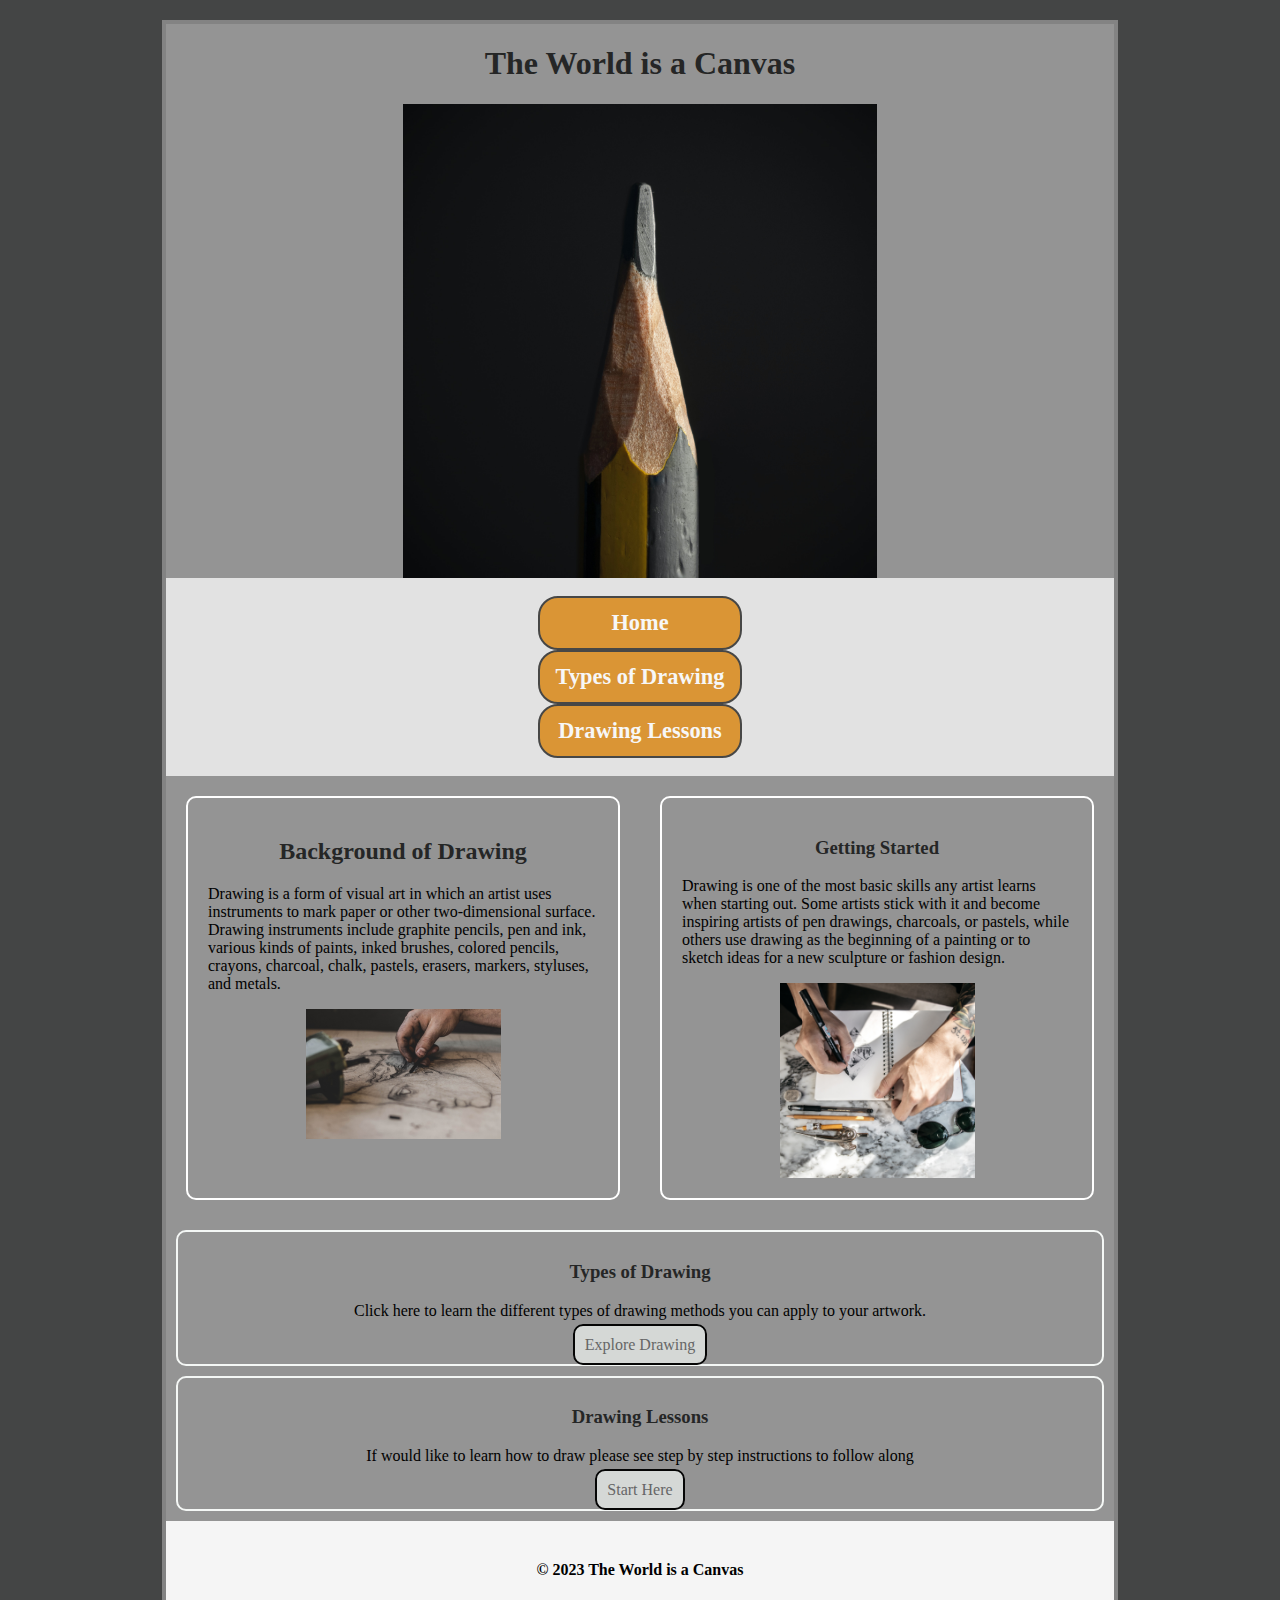
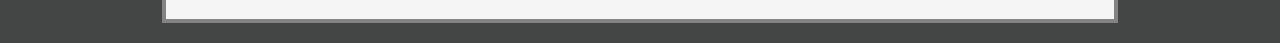
==== adv_css_tables/index.html @ 51ff7f9a "Update" ====
<!DOCTYPE html>
<html lang="en">

<head>
    <meta charset="UTF-8">
    <meta name="viewport" content="width=device-width, initial-scale=1.0">
    <title>Vision on Paper</title>
    <link rel="stylesheet" href="css/styles.css">
</head>

<body>
    <div id="container">
        <header>
            <h1>The World is a Canvas</h1>
            <img src="images/umberto-GQ4VBpgPzik-unsplash.jpg" alt="Pencil">
        </header>
        <nav>
            <ul>
                <li><a href="index.html">Home</a></li>
                <li><a href="typesofdrawing.html">Types of Drawing</a></li>
                <li><a href="drawinglessons.html">Drawing Lessons</a></li>
            </ul>
        </nav>
        <main>
            <section>
                <h2>Background of Drawing</h2>
                <p>Drawing is a form of visual art in which an artist uses instruments to mark paper or other two-dimensional surface. 
                     Drawing instruments include graphite pencils, pen and ink, various kinds of paints, inked brushes, colored pencils, crayons, charcoal, chalk, pastels, erasers, markers, styluses, and metals.</p>
                     <img src="images/dusan-kipic-pyMbXQhPK0k-unsplash.jpg" alt="Background">
                    </section>
            <aside>
                <h3>Getting Started</h3>
                <p>Drawing is one of the most basic skills any artist learns when starting out. Some artists stick with it and become inspiring artists of pen drawings, charcoals, or pastels, while others use drawing as the beginning of a painting or to sketch ideas for a new sculpture or fashion design.</p>
                    <img src="images/kaizen-nguy-n-ee5yWSeHPuw-unsplash.jpg" alt="Sketching">
            </aside>
        </main>
        <div id="lower_area">
            <div class="col">
                <h3>Types of Drawing</h3>
                <p>Click here to learn the different types of drawing methods you can apply to your artwork.</p>
                <a class="button" href="typesofdrawing.html">Explore Drawing</a>
            </div>
            <div class="col">
                <h3>Drawing Lessons</h3>
                <p>If would like to learn how to draw please see step by step instructions to follow along</p>
                <a class="button" href="drawinglessons.html">Start Here</a>
            </div>
        </div>
        <footer>&copy; 2023 The World is a Canvas</footer>
    </div>    
</body>

</html>
---- adv_css_tables/css/styles.css ----
body {
    background-color: #414242fb;
}

img {
    display: block;
    margin: 0 auto;
    width: 50%;
}

h1, h2, h3 {
    color: #252626;
    text-align: center;
}

#container {
    background-color: #949494;
    width: 75%;
    margin: 20px auto;
    border: 4px solid #838383fb;
}

nav {
    background-color: #e2e2e2;
    padding: 2px 0;
    text-align: center;
}

nav ul {
    padding: 0;
    list-style-type: none;
}

nav li {
    display:ruby-base;
}

nav li a {
    display:inline-block;
    background-color: #da9535;
    width: 200px;
    height: 50px;
    line-height: 50px;
    font-size: 1.4em;
    font-weight: bold;
    color: #f7f7f7;
    text-decoration: none;
    border: 2px solid #474746;
    border-radius: 20px;
    margin: 0 10px;
}

nav li a:hover {
    background-color: #2c2c2c;
    color: #cc9342;
    border: 2px solid #666563;
}

main {
    display: flex;
}

section, aside {
    border: 2px solid #ffffff;
    margin: 20px;
    padding: 20px;
    border-radius: 10px;
}

section {
    width: 50%;
}

aside {
    width: 50%;
}

.single_page {
    width: 100%;
}

#main_img_resize {
    width: 50%;
}

#second_img_resize {
    width: 50%
}

#lower_area {
    display: Solid;
    text-align: center;
}

.col {
    border: 2px solid #f4f7f5;
    margin: 10px;
    padding: 10px;
    border-radius: 10px; 
}

footer {
    background-color: #f5f5f5;
    text-align: center;
    padding: 40px 0;
    color:  #000000;
    font-weight: bold;
}

.button {
    display: center;
    width: 100px;
    height: 20px;
    background-color: #d5d8d6;
    color: #666666;
    text-decoration: none;
    margin-top: 10px;
    padding: 10px;
    text-align: center;
    border: 2px solid #050505;
    border-radius: 10px;
}

.button:hover {
    background-color: #f1ebe1;
    color: #575757;
    border-color: #474747;
}

table {
    border: 4px center #252626;
}

td, tr {
    border: 2px solid #3E403F;
    padding: 10px;
    margin: 10px;
    text-align: center;
}
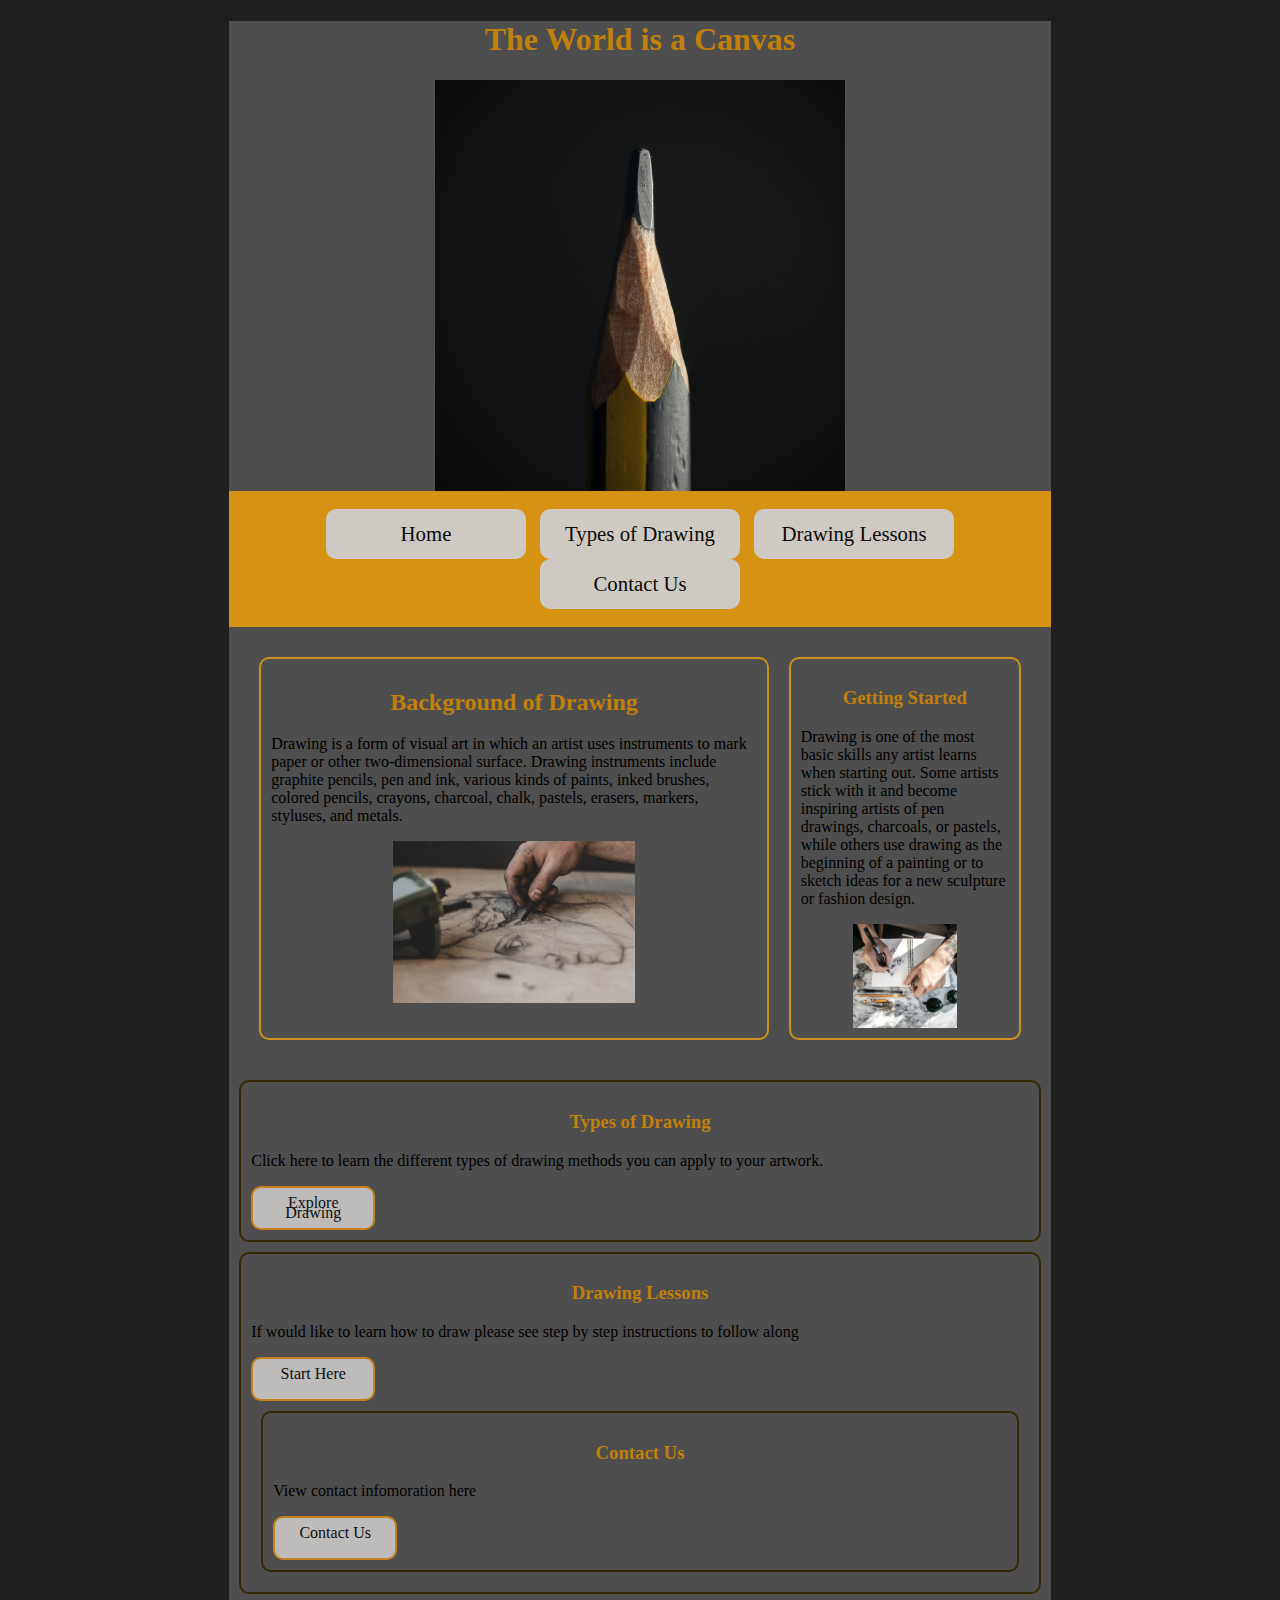
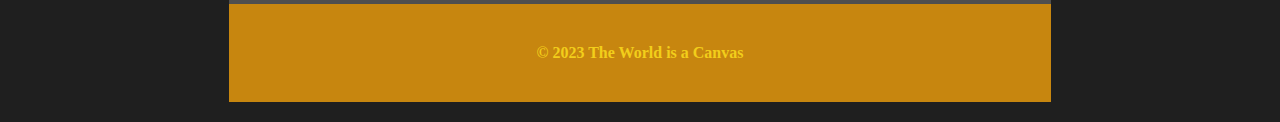
==== commit 019b3a60: "Update" ====
--- a/adv_css_tables/index.html
+++ b/adv_css_tables/index.html
@@ -19,6 +19,7 @@
                 <li><a href="index.html">Home</a></li>
                 <li><a href="typesofdrawing.html">Types of Drawing</a></li>
                 <li><a href="drawinglessons.html">Drawing Lessons</a></li>
+                <li><a href="contact.html">Contact Us</a></li>
             </ul>
         </nav>
         <main>
@@ -44,6 +45,11 @@
                 <h3>Drawing Lessons</h3>
                 <p>If would like to learn how to draw please see step by step instructions to follow along</p>
                 <a class="button" href="drawinglessons.html">Start Here</a>
+                <div class="col">
+                    <h3>Contact Us</h3>
+                    <p>View contact infomoration here</p>
+                    <a class="button" href="contact.html">Contact Us</a>
+            </div>
             </div>
         </div>
         <footer>&copy; 2023 The World is a Canvas</footer>
--- a/adv_css_tables/css/styles.css
+++ b/adv_css_tables/css/styles.css
@@ -1,139 +1,164 @@
 body {
-    background-color: #414242fb;
-}
-
-img {
-    display: block;
-    margin: 0 auto;
-    width: 50%;
-}
-
-h1, h2, h3 {
-    color: #252626;
-    text-align: center;
-}
-
-#container {
-    background-color: #949494;
-    width: 75%;
-    margin: 20px auto;
-    border: 4px solid #838383fb;
-}
-
-nav {
-    background-color: #e2e2e2;
-    padding: 2px 0;
-    text-align: center;
-}
-
-nav ul {
-    padding: 0;
-    list-style-type: none;
-}
-
-nav li {
-    display:ruby-base;
-}
-
-nav li a {
-    display:inline-block;
-    background-color: #da9535;
-    width: 200px;
-    height: 50px;
-    line-height: 50px;
-    font-size: 1.4em;
-    font-weight: bold;
-    color: #f7f7f7;
-    text-decoration: none;
-    border: 2px solid #474746;
-    border-radius: 20px;
-    margin: 0 10px;
-}
-
-nav li a:hover {
-    background-color: #2c2c2c;
-    color: #cc9342;
-    border: 2px solid #666563;
-}
-
-main {
-    display: flex;
-}
-
-section, aside {
-    border: 2px solid #ffffff;
-    margin: 20px;
-    padding: 20px;
-    border-radius: 10px;
-}
-
-section {
-    width: 50%;
-}
-
-aside {
-    width: 50%;
-}
-
-.single_page {
-    width: 100%;
-}
-
-#main_img_resize {
-    width: 50%;
-}
-
-#second_img_resize {
-    width: 50%
-}
-
-#lower_area {
-    display: Solid;
-    text-align: center;
-}
-
-.col {
-    border: 2px solid #f4f7f5;
-    margin: 10px;
-    padding: 10px;
-    border-radius: 10px; 
-}
-
-footer {
-    background-color: #f5f5f5;
-    text-align: center;
-    padding: 40px 0;
-    color:  #000000;
-    font-weight: bold;
-}
-
-.button {
-    display: center;
-    width: 100px;
-    height: 20px;
-    background-color: #d5d8d6;
-    color: #666666;
-    text-decoration: none;
-    margin-top: 10px;
-    padding: 10px;
-    text-align: center;
-    border: 2px solid #050505;
-    border-radius: 10px;
-}
-
-.button:hover {
-    background-color: #f1ebe1;
-    color: #575757;
-    border-color: #474747;
-}
-
-table {
-    border: 4px center #252626;
-}
-
-td, tr {
-    border: 2px solid #3E403F;
-    padding: 10px;
-    margin: 10px;
-    text-align: center;
-}+    background-color: #1f1f1f;  
+  }
+  
+  img {
+      display: block;
+      margin: 0 auto;
+      width: 50%;
+  }
+  
+  h1,h2,h3  {
+      color: #c08009;
+      text-align: center;
+  }
+  
+  
+  #container {
+      background-color: #4e4e4e;
+  }
+  
+  nav {
+      background-color: #d69213;
+      padding: 2px 0;
+      text-align: center;
+  }
+  
+  nav ul {
+      padding: 0;
+      list-style-type: none;
+  }
+  
+  nav li {
+      display: block;
+      border-bottom: 2px solid #161615;
+  }
+  
+  nav li a {
+      display: block;
+      height: 40px;
+      line-height: 40px;
+      background-color: #302d2d;
+      color: #0a0a09;
+      text-decoration: none;
+      font-size: 1.3em;
+      padding: 5px 0;
+  }
+  
+  nav li a:hover {
+      background-color: #d1911a;
+      color: #c9b60e;
+      border-color: #ce8807;
+  }
+  
+  main {
+      padding: 20px;
+  
+  }
+  
+  .col {
+      padding: 20px;
+      border-top: 2px solid #d49307;
+  }
+  
+  footer {
+      background-color: #c7860f;
+      color: #F2CE1B;
+      font-weight: bold;
+      text-align: center;
+      padding: 40px 0;
+  }
+  
+  .button {
+      display: block;
+      width: 100PX;
+      height: 20px;
+      line-height: 10px;
+      background-color: #bdbcba;
+      color: #0f0f0f;
+      text-decoration: #c5c8ca;
+      margin-top: 10px;
+      padding: 10px;
+      text-align: center;
+      border: 2px solid #c4821f;
+      border-radius: 10px;
+  
+  }
+  
+  .button:hover {
+      background-color: #7a7d80;
+      border-color: #272923;
+  }
+  
+  table {
+      border: #daa514;
+  }
+  
+  tr,td {
+      border: 4px solid #bb7813;
+  }
+  
+  @media (min-width: 768px){
+      nav li {
+          display: inline-block;
+          border: 0;
+      }
+  
+      nav li a {
+          width: 200px;
+          margin: 0 5px;
+          border-radius: 10px;
+          border: 2px solid #F2CE1B;
+      }
+  
+      main {
+          display: flex;
+      }
+  
+      section, aside {
+          padding: 10px;
+          margin: 10px;
+          border: 2px solid #ca9218;
+          border-radius: 10px;
+      }
+  
+      section {
+          width: 70%;
+      }
+  
+      aside {
+          width: 30%;
+      }
+  
+      .col img {
+          width: 50%;
+      }
+     
+  }
+  
+  @media (min-width: 1024px) {
+      #container {
+          width: 65%;
+          margin: 20px auto;
+      }
+      nav li a {
+          background-color: #cecac3;
+          border: 0;
+      }
+  
+      #lower_ area{
+          display: flex;
+  
+      }
+  
+      .col {
+          border: 2px solid #352804;
+          padding: 10px;
+          margin: 10px;
+          border-radius: 10px;
+      }
+  
+      .single_page {
+          width: 100%;
+      }
+  }